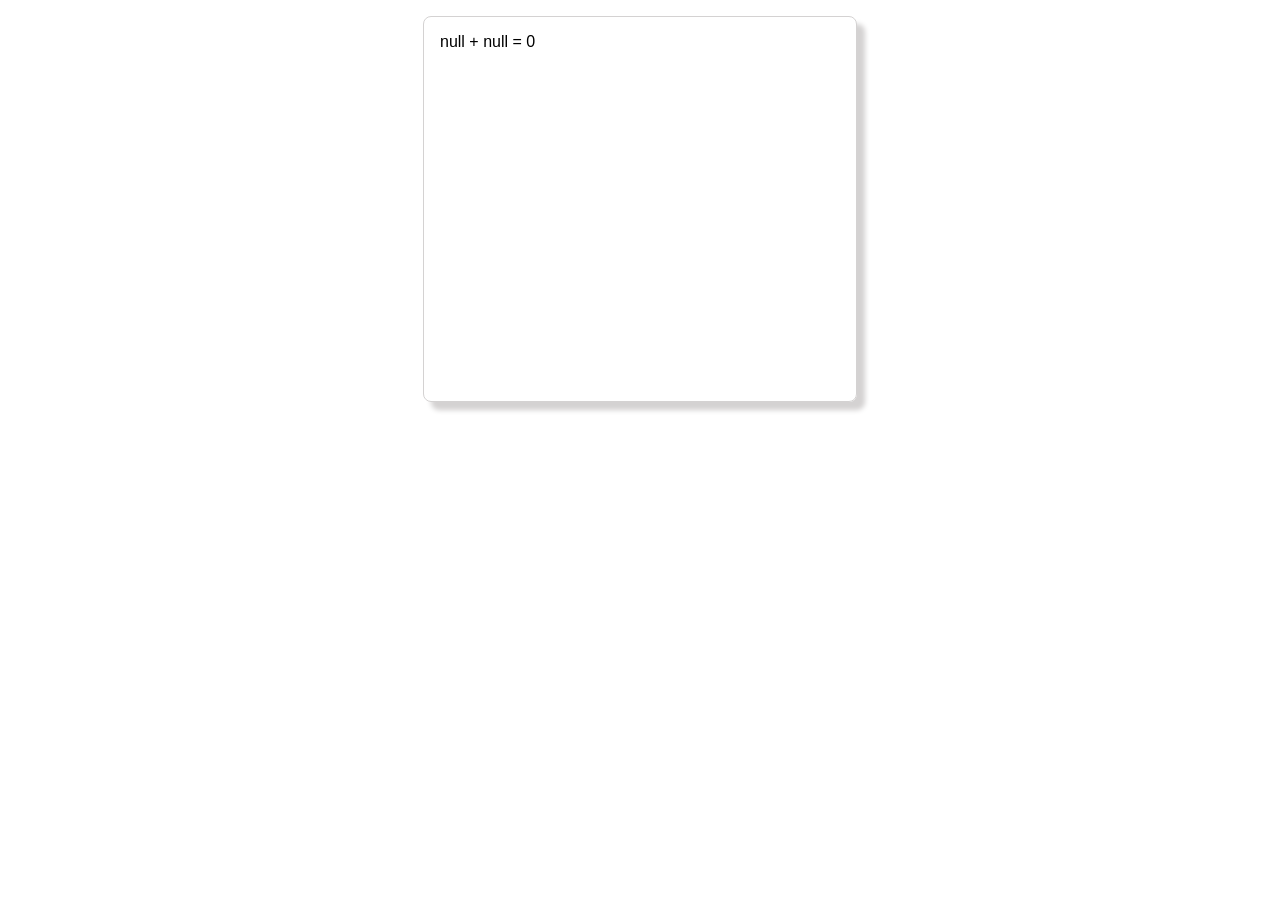
==== exemplo03.html @ a4d5c452 "Exemplo" ====
<!DOCTYPE html>
<html lang="pt-br">
<head>
    <meta charset="UTF-8">
    <meta name="viewport" content="width=device-width, initial-scale=1.0">
    <title>Exemplo</title>
    <link rel="stylesheet" href="estilo.css">
</head>
<body>
    <div id="resp"></div>

    <script>
        /*
         * Comandos de entrada.
         * Variável.
         * Comandos de saída.
         */
        var num1 = prompt("Informe o número");
        var num2 = prompt("Informe o número");

        var soma = num1 + num2;

        document.getElementById("resp").innerHTML = `${num1} + ${num2} = ${soma}`;
    </script>
</body>
</html>
---- estilo.css ----
* {
    font-size: 16px;
    font-family: 'Segoe UI', Tahoma, Geneva, Verdana, sans-serif;
}

#resp {
    border: 1px solid #d4d2d2;
    padding: 1rem;
    border-radius: .5rem;
    width: 25rem;
    height: 22rem;
    margin: 1rem auto;
    box-shadow: .5rem .5rem .3rem .01rem #d4d2d2;
}
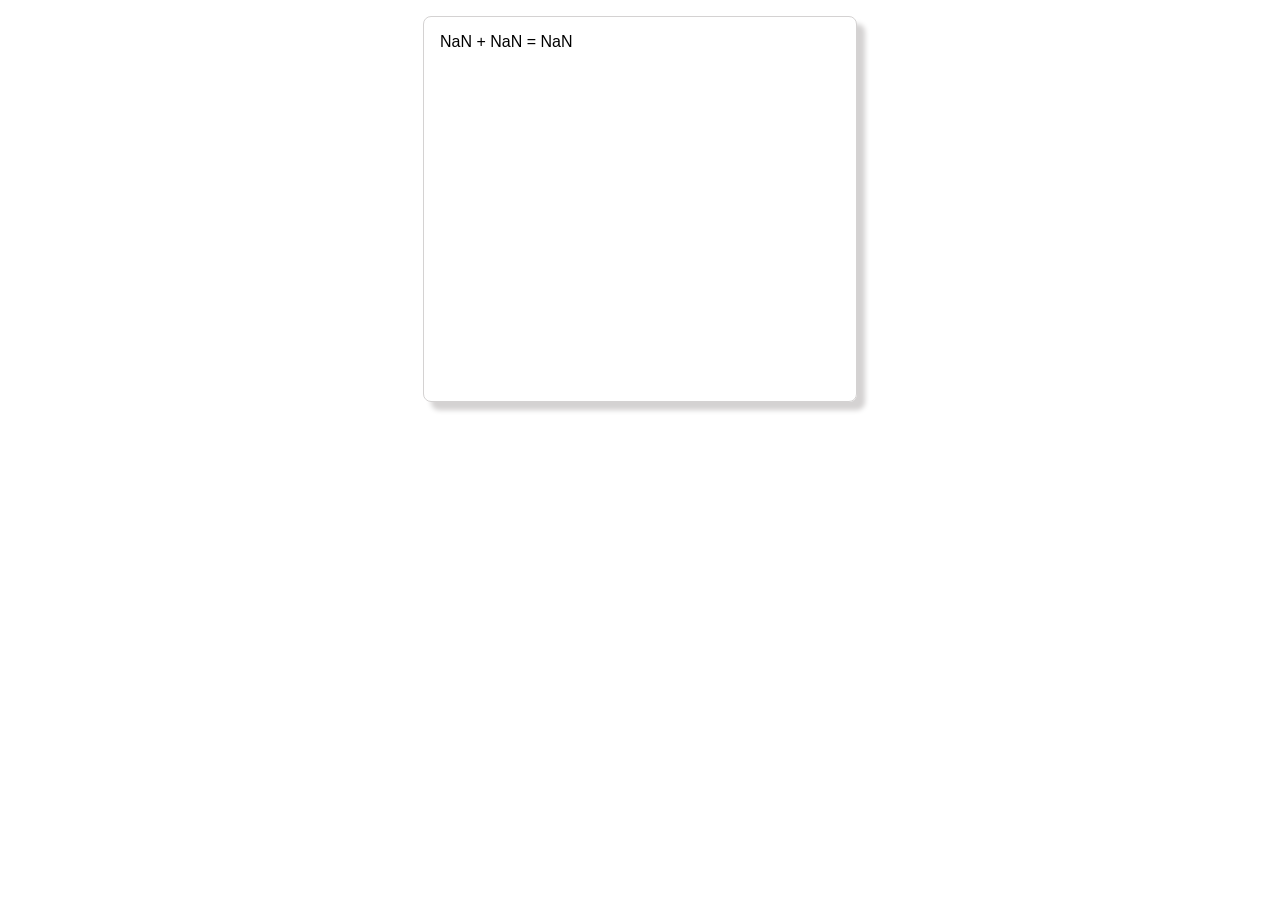
==== commit 8acf2f37: "Exemplo" ====
--- a/exemplo03.html
+++ b/exemplo03.html
@@ -15,8 +15,8 @@
          * Variável.
          * Comandos de saída.
          */
-        var num1 = prompt("Informe o número");
-        var num2 = prompt("Informe o número");
+        var num1 = parseInt(prompt("Informe o número"));
+        var num2 = parseInt(prompt("Informe o número"));
 
         var soma = num1 + num2;
 
